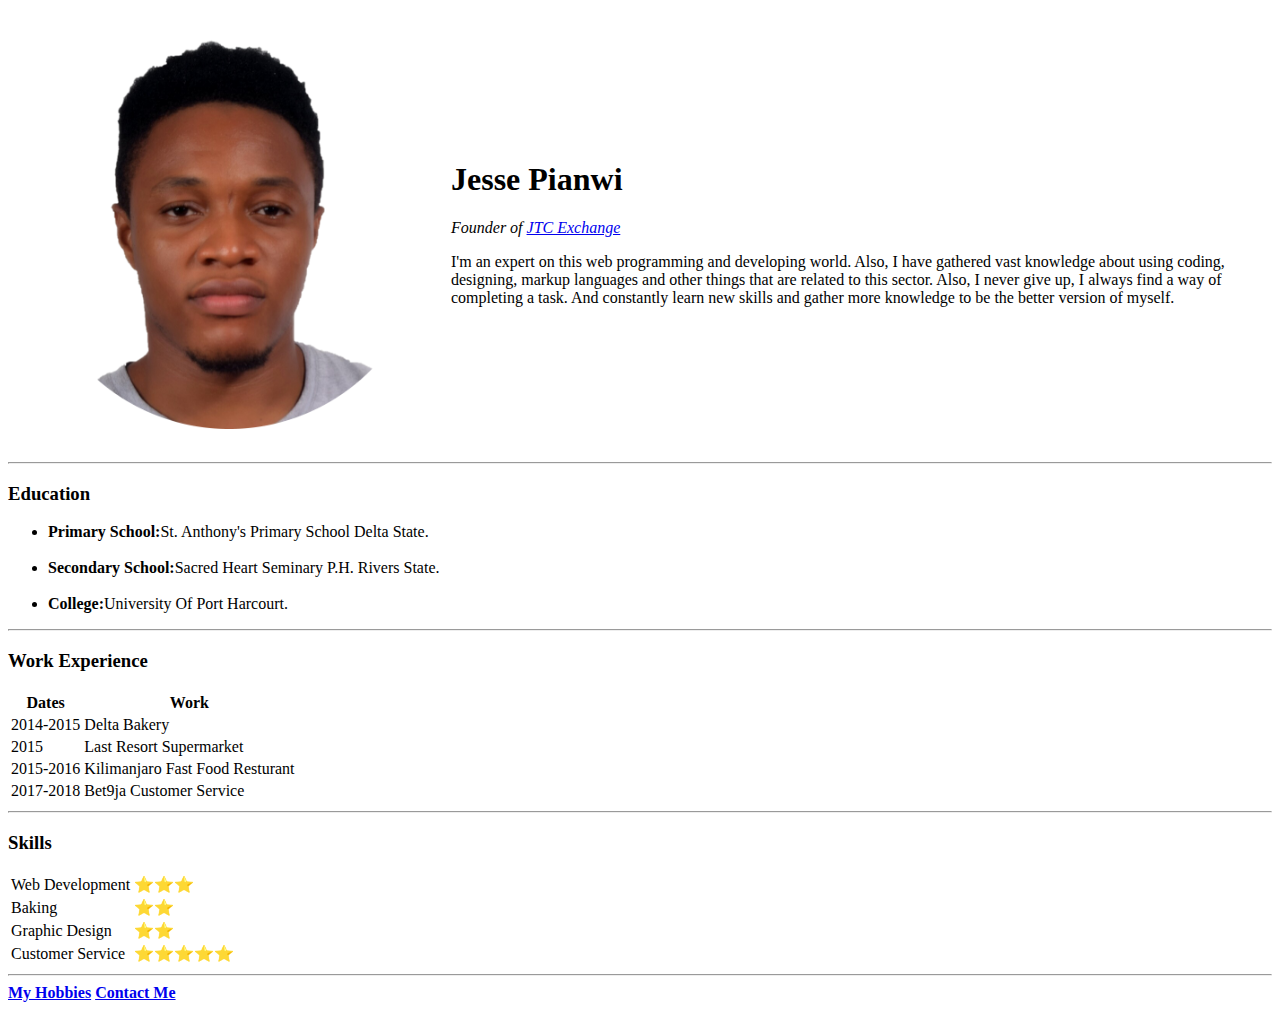
==== index.html @ 689680ad "Rename index5.html to index.html" ====
<!DOCTYPE html>
<html lang="en">
<head>
    <meta charset="UTF-8">
    <meta http-equiv="X-UA-Compatible" content="IE=edge">
    <meta name="viewport" content="width=device-width, initial-scale=1.0">
    <title>Jhaycee's Personal Site</title>
</head>
<body>
    <table cellspacing="20" >
        <tr>
            <td><img  src="Image3/Jhay-modified.png" alt="Jhay pix" width="400"></td>
            <td> <h1>Jesse Pianwi</h1>
                <p><em>Founder of <a href="https://www.google.com/">JTC Exchange</a> </em></p>
                <p>I'm an expert on this web programming and developing world. 
                     Also, I have gathered vast knowledge about using coding, designing,
                    markup languages and other things that are related to this sector. Also,
                    I never give up, I always find a way of completing a task. And constantly learn new skills
                    and gather more knowledge to be the better version of myself.</p></td>
        </tr>
    </table>
    
   
    <hr>
    <h3>Education</h3>
   <ul>
       <li> <strong>Primary School:</strong>St. Anthony's Primary School Delta State.</li>
       <br>
       <li> <strong>Secondary School:</strong>Sacred Heart Seminary P.H. Rivers State.</li>
       <br>
       <li> <strong>College:</strong>University Of Port Harcourt.</li>
   </ul>
  <hr>
   <h3>Work Experience</h3>
   <table>
       <thead>
           <tr>
               <th>Dates</th>
               <th>Work</th>
           </tr>
       </thead>
       <tr>
           <td>2014-2015</td>
           <td>Delta Bakery</td>
       </tr>
       <tr>
           <td>2015</td>
           <td>Last Resort Supermarket</td>
       </tr>
       <tr>
           <td>2015-2016</td>
           <td>Kilimanjaro Fast Food Resturant</td>
       </tr>
       <tr>
           <td>2017-2018</td>
           <td>Bet9ja Customer Service</td>
       </tr>
   </table>
  <hr>
   <h3>Skills</h3>
   <table>
       <tr>
           <td>Web Development</td>
           <td>⭐⭐⭐</td>
       </tr>
       <tr>
           <td>Baking</td>
           <td>⭐⭐</td>
       </tr>
       <tr>
           <td>Graphic Design</td>
           <td>⭐⭐</td>
       </tr>
       <tr>
           <td>Customer Service</td>
           <td>⭐⭐⭐⭐⭐</td>
       </tr>
   </table>
   <hr>
  <strong> <a href="hobbies.html">My Hobbies</a></strong>
<strong> <a href="contact.html">Contact Me</a> </strong>
</body>
</html>
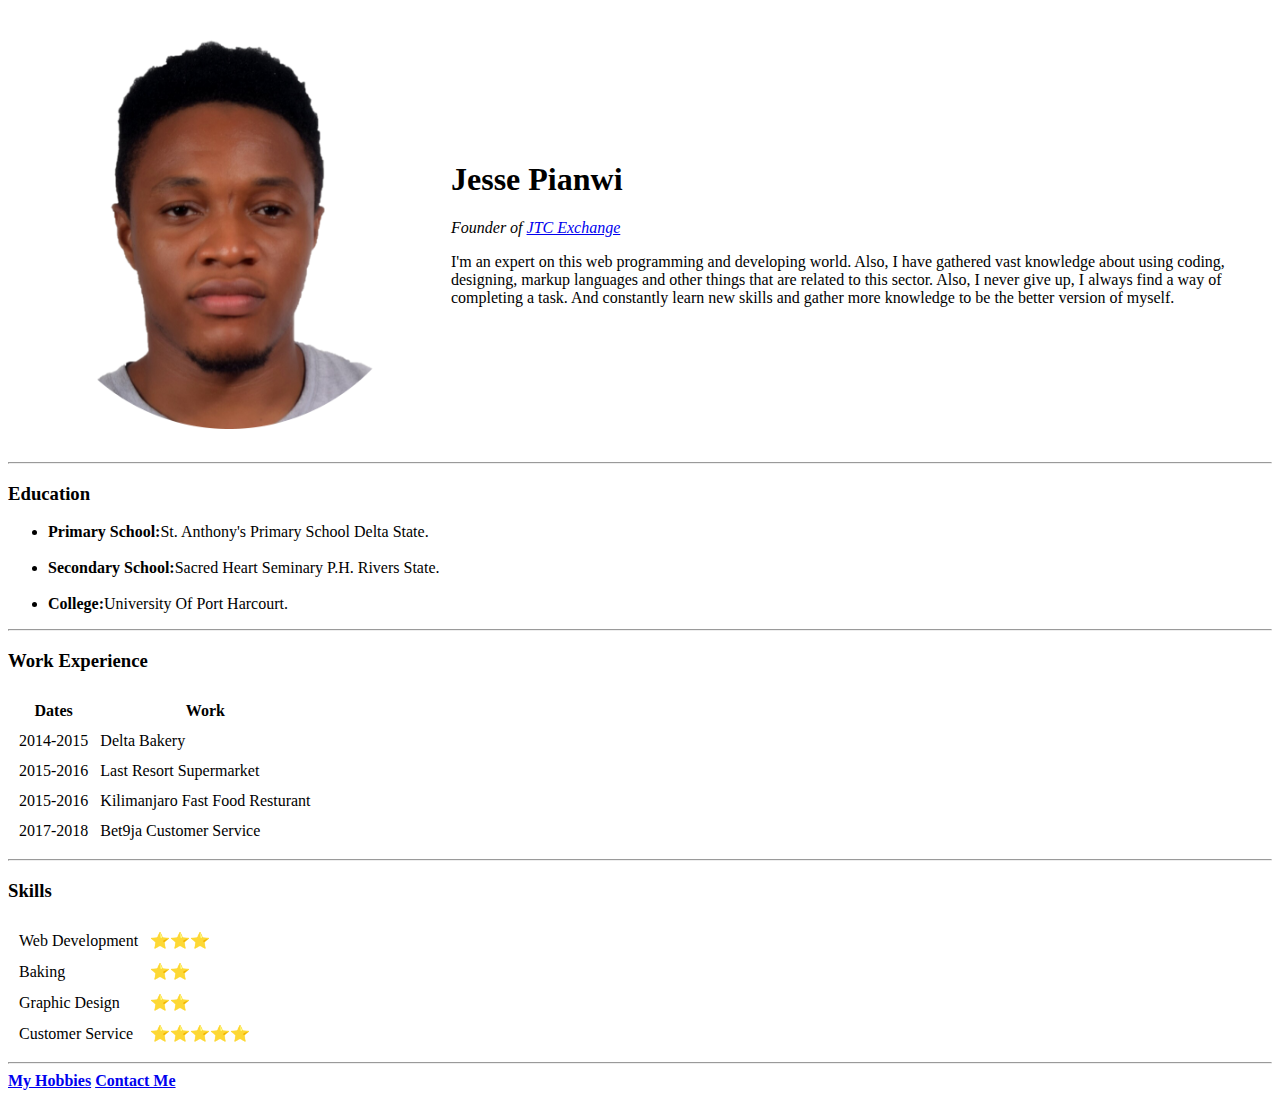
==== commit 0b7c4d6c: "Update index.html" ====
--- a/index.html
+++ b/index.html
@@ -5,6 +5,13 @@
     <meta http-equiv="X-UA-Compatible" content="IE=edge">
     <meta name="viewport" content="width=device-width, initial-scale=1.0">
     <title>Jhaycee's Personal Site</title>
+    <link rel="stylesheet" href="personalproject.css">
+
+    <style>
+        image{
+            background-color: #F0F0F0;
+        }
+    </style>
 </head>
 <body>
     <table cellspacing="20" >
@@ -32,7 +39,7 @@
    </ul>
   <hr>
    <h3>Work Experience</h3>
-   <table>
+   <table cellspacing="10">
        <thead>
            <tr>
                <th>Dates</th>
@@ -44,7 +51,7 @@
            <td>Delta Bakery</td>
        </tr>
        <tr>
-           <td>2015</td>
+           <td>2015-2016</td>
            <td>Last Resort Supermarket</td>
        </tr>
        <tr>
@@ -58,7 +65,7 @@
    </table>
   <hr>
    <h3>Skills</h3>
-   <table>
+   <table cellspacing="10">
        <tr>
            <td>Web Development</td>
            <td>⭐⭐⭐</td>
